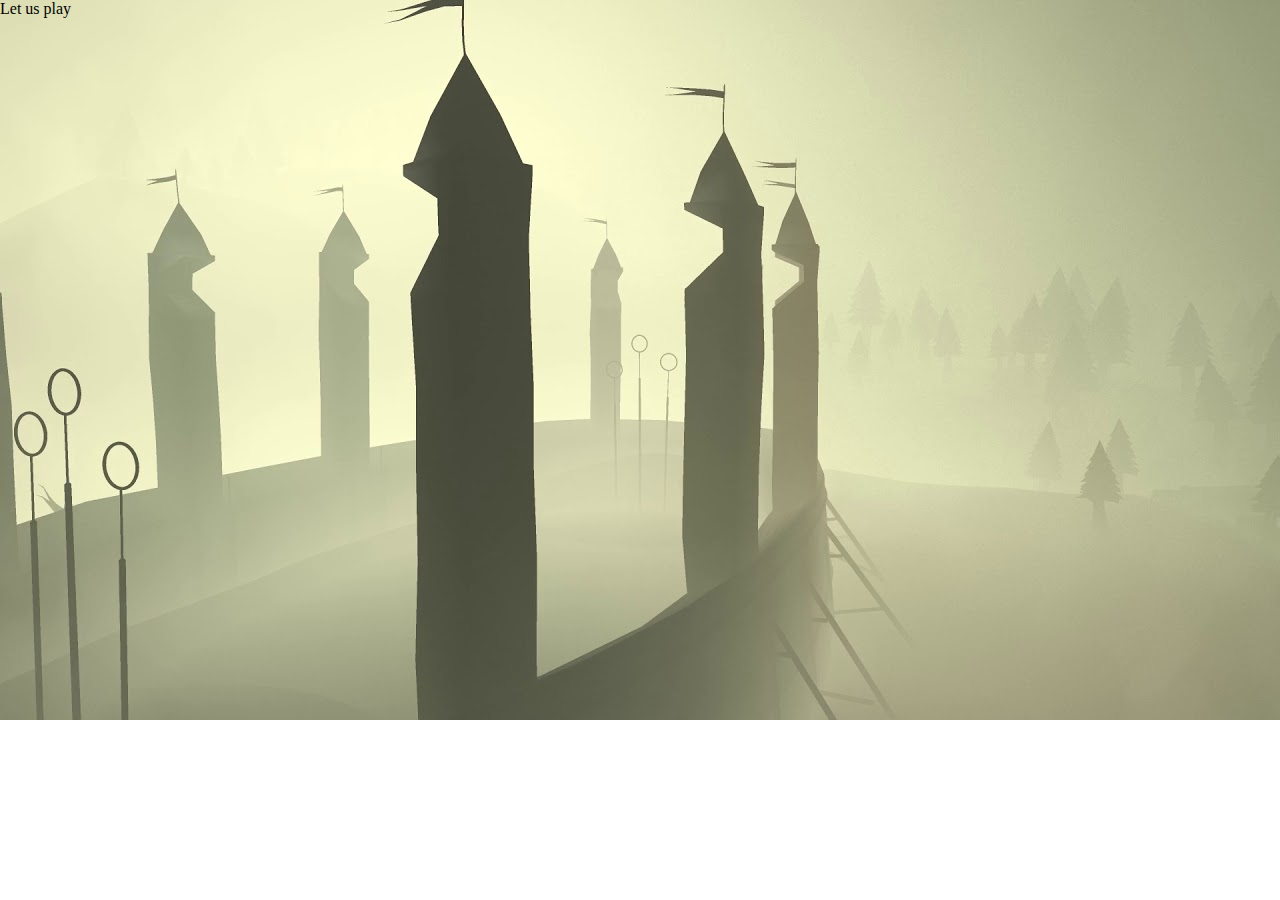
==== game.html @ b83d6b7b "added game.html page where the main game will be executed" ====
<!DOCTYPE html>
<html lang="en">
<head>
    <meta charset="UTF-8">
    <meta http-equiv="X-UA-Compatible" content="IE=edge">
    <meta name="viewport" content="width=device-width, initial-scale=1.0">
    <title>Quidditch Game</title>
    <link rel="stylesheet" href="./styles/main.css">
</head>
<body>
    Let us play











    <script src="./scripts/main.js"></script>
</body>
</html>
---- styles/main.css ----
body{
    margin: 0;
    padding: 0;
    background-image: url("../images/maxresdefault.jpg");
    overflow: hidden;
    background-repeat: no-repeat;


}
h1{
    text-align: center;
    text-transform: uppercase;
    color: red;
    font-size: 50px;
}
#instructions{
    display: flex;
    flex-direction: column;
    justify-content: center;
    align-items: center;
}
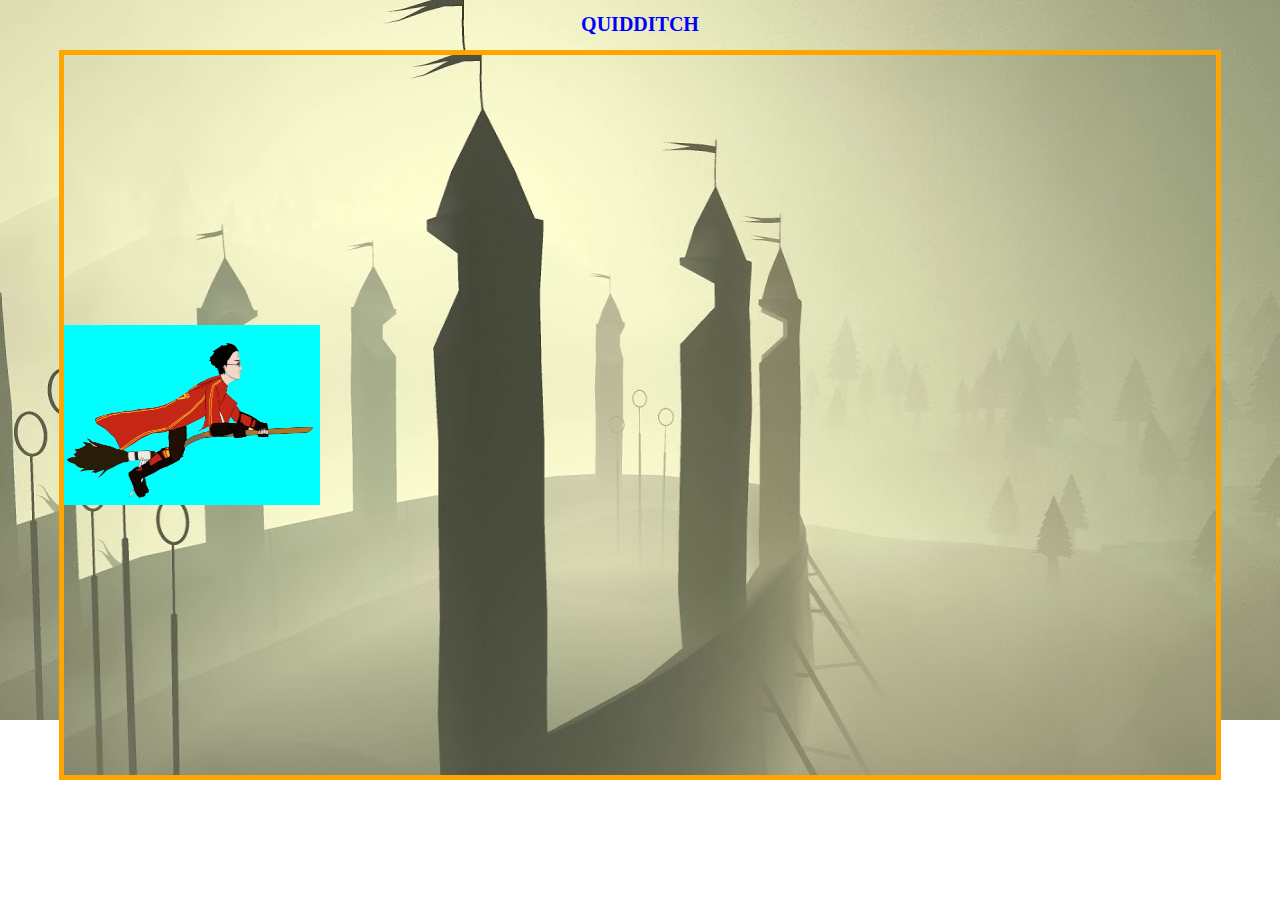
==== commit 85e53754: "implemented player creation and movement of player up or down wise." ====
--- a/game.html
+++ b/game.html
@@ -7,9 +7,12 @@
     <title>Quidditch Game</title>
     <link rel="stylesheet" href="./styles/main.css">
 </head>
-<body>
-    Let us play
-
+<body id ="game-body">
+    
+<h1>Quidditch</h1>
+<div id ="board" class ="game">
+     <!--<div id ="player"></div> -->
+</div>
 
 
 
--- a/styles/main.css
+++ b/styles/main.css
@@ -7,6 +7,7 @@
 
 
 }
+
 h1{
     text-align: center;
     text-transform: uppercase;
@@ -18,4 +19,32 @@
     flex-direction: column;
     justify-content: center;
     align-items: center;
+}
+#game-body{
+    text-align: center;
+    color: blue;
+    font-size: 40px;
+}
+#game-body h1{
+    text-align: center;
+    color: blue;
+    font-size: 20px;
+}
+#board{
+    width: 90vw;
+    height: 80vh;
+    border: 5px solid orange;
+    margin: auto;
+    position: relative;
+    background-image: url("../images/maxresdefault.jpg");
+    background-size: 90vw 80vh;
+    display: flex;
+}
+#player{
+    width: 20vw;
+    height: 20vh;
+    background-image: url("../images/23568-1-harry-potter-broom-clipart.png");
+    background-color: aqua;
+    background-size: 20vw 20vh;
+    position:absolute;
 }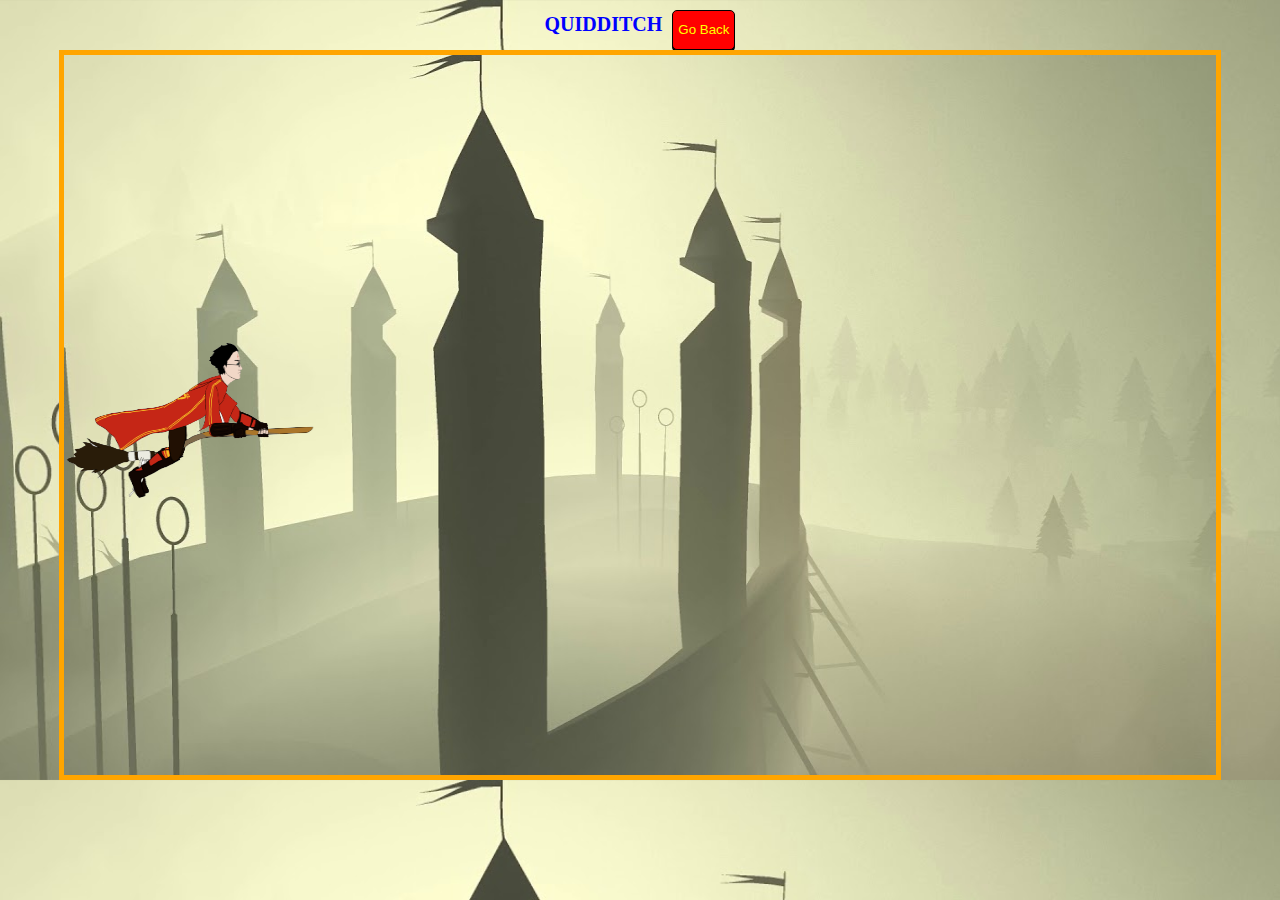
==== commit 5d229c47: "implemented multiple obstacle creation and movements of obstacles" ====
--- a/game.html
+++ b/game.html
@@ -8,8 +8,12 @@
     <link rel="stylesheet" href="./styles/main.css">
 </head>
 <body id ="game-body">
-    
-<h1>Quidditch</h1>
+   <div id ="navbar">
+    <h1>Quidditch</h1>
+    <button id = "game-backbutton"><a href="./index.html"> Go Back</a></button>
+   </div> 
+
+
 <div id ="board" class ="game">
      <!--<div id ="player"></div> -->
 </div>
--- a/styles/main.css
+++ b/styles/main.css
@@ -1,11 +1,10 @@
 body{
     margin: 0;
     padding: 0;
-    background-image: url("../images/maxresdefault.jpg");
+    background-image: url("../images/Hogwarts_Experience_1.jpg");
     overflow: hidden;
-    background-repeat: no-repeat;
-
-
+    background-size: cover;
+    width: 100%;
 }
 
 h1{
@@ -14,21 +13,77 @@
     color: red;
     font-size: 50px;
 }
+h2{
+    text-align: center;
+    text-transform: capitalize;
+    color: red;
+    font-size: 20px;
+}
+ul{
+    display: flex;
+    flex-direction: column;
+}
+ul li{
+ 
+ color: crimson;
+ font-size: 15px;
+ font-weight: bold;
+}
 #instructions{
     display: flex;
     flex-direction: column;
     justify-content: center;
     align-items: center;
 }
+#start-button{
+    background-color: red;
+    padding: 5px;
+    border: 1px solid black;
+    border-radius: 5px;
+    box-shadow:0px 5px ;
+}
+
+#start-button a{
+    text-decoration: none;
+    color: yellow
+}
 #game-body{
+    background-image: url("../images/maxresdefault.jpg");
     text-align: center;
-    color: blue;
+    color: red;
     font-size: 40px;
+}
+#navbar{
+    display: flex;
+    justify-content: center;
 }
 #game-body h1{
     text-align: center;
     color: blue;
     font-size: 20px;
+}
+#game-backbutton {
+    background-color: red;
+    margin-top: 10px;
+    margin-left: 10px;
+    padding: 5px;
+    border : 1px solid black;
+    border-radius: 5px;
+    box-shadow: 0px 2px;
+
+}
+.button :hover{
+cursor: pointer;
+}
+.button :active{
+    margin-top: 5px;
+    color: black;
+     box-shadow: 0px 0px;
+}
+
+#game-backbutton a{
+    color: yellow;
+    text-decoration: none;
 }
 #board{
     width: 90vw;
@@ -44,7 +99,14 @@
     width: 20vw;
     height: 20vh;
     background-image: url("../images/23568-1-harry-potter-broom-clipart.png");
-    background-color: aqua;
+    
     background-size: 20vw 20vh;
     position:absolute;
+}
+#obstacle{
+    width: 10vw;
+    height: 20vh;
+    background-image: url("../images/Bludger-foundable.png");
+    background-size: 10vw 20vh ;
+    position : absolute;
 }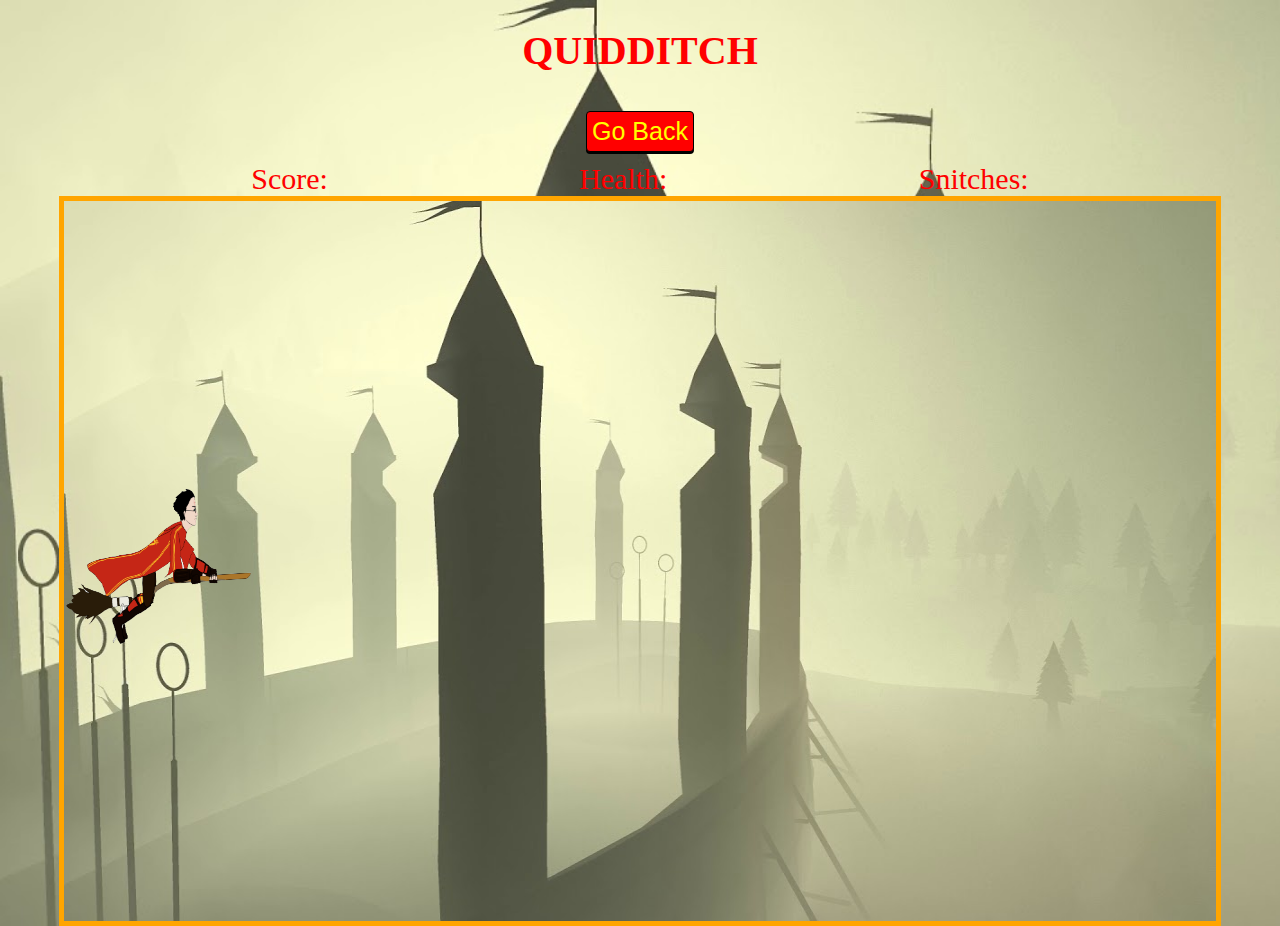
==== commit 6d63c77a: "implemented score generation, final score update in separate page and reward collection" ====
--- a/game.html
+++ b/game.html
@@ -8,24 +8,22 @@
     <link rel="stylesheet" href="./styles/main.css">
 </head>
 <body id ="game-body">
+    <section id = "heading">
+        <h1>Quidditch</h1>
+        <button id = "game-backbutton"><a href="./index.html"> Go Back</a></button>
+    </section>
+   
    <div id ="navbar">
-    <h1>Quidditch</h1>
-    <button id = "game-backbutton"><a href="./index.html"> Go Back</a></button>
+    <div>Score:<span id="score"></span></div>
+    <div>Health: <span id="health"></span></div>
+    <div>Snitches: <span id ="snitch-num"></span></div>
    </div> 
 
 
 <div id ="board" class ="game">
      <!--<div id ="player"></div> -->
+
 </div>
-
-
-
-
-
-
-
-
-
 
     <script src="./scripts/main.js"></script>
 </body>
--- a/styles/main.css
+++ b/styles/main.css
@@ -17,7 +17,7 @@
     text-align: center;
     text-transform: capitalize;
     color: red;
-    font-size: 20px;
+    font-size: 40px;
 }
 ul{
     display: flex;
@@ -26,7 +26,7 @@
 ul li{
  
  color: crimson;
- font-size: 15px;
+ margin: 5px;
  font-weight: bold;
 }
 #instructions{
@@ -34,13 +34,26 @@
     flex-direction: column;
     justify-content: center;
     align-items: center;
+    font-size: 20px;
+    font-family: 'Lucida Sans', 'Lucida Sans Regular', 'Lucida Grande', 'Lucida Sans Unicode', Geneva, Verdana, sans-serif;
 }
+#howtoplay{
+    background-color:beige;
+    border: 2px solid darkslategray;
+    border-radius: 20px;
+    font-size: 20px;
+    font-family: 'Lucida Sans', 'Lucida Sans Regular', 'Lucida Grande', 'Lucida Sans Unicode', Geneva, Verdana, sans-serif;
+}
+
 #start-button{
     background-color: red;
     padding: 5px;
     border: 1px solid black;
     border-radius: 5px;
     box-shadow:0px 5px ;
+    margin: 30px;
+    padding: 10px;
+    font-size: 30px;
 }
 
 #start-button a{
@@ -51,27 +64,38 @@
     background-image: url("../images/maxresdefault.jpg");
     text-align: center;
     color: red;
-    font-size: 40px;
+    font-size: 30px;
 }
+
 #navbar{
     display: flex;
-    justify-content: center;
+    justify-content: space-evenly;
+    height: auto;
 }
+#score{
+    font-size: 30px;
+    display: inline-flex;
+
+}
+
 #game-body h1{
     text-align: center;
-    color: blue;
-    font-size: 20px;
+    color: red;
+    font-size: 40px;
 }
 #game-backbutton {
     background-color: red;
-    margin-top: 10px;
-    margin-left: 10px;
+    margin: 10px;
+
+   
     padding: 5px;
     border : 1px solid black;
-    border-radius: 5px;
+    border-radius: 4px;
     box-shadow: 0px 2px;
+    font-size: 25px;
+        font-family: 'Lucida Sans', 'Lucida Sans Regular', 'Lucida Grande', 'Lucida Sans Unicode', Geneva, Verdana, sans-serif;
+    }
 
-}
 .button :hover{
 cursor: pointer;
 }
@@ -96,11 +120,11 @@
     display: flex;
 }
 #player{
-    width: 20vw;
+    width: 15vw;
     height: 20vh;
     background-image: url("../images/23568-1-harry-potter-broom-clipart.png");
     
-    background-size: 20vw 20vh;
+    background-size: 15vw 20vh;
     position:absolute;
 }
 #obstacle{
@@ -108,5 +132,68 @@
     height: 20vh;
     background-image: url("../images/Bludger-foundable.png");
     background-size: 10vw 20vh ;
+    
     position : absolute;
-}+}
+#snitch{
+    width : 10vw;
+    height: 10vh;
+    background-image: url("../images/snitch_transparent.png");
+    background-size: 10vw 10vh;
+    position: absolute;
+    background-color: aqua;
+}
+#points{
+    display : flex;
+    justify-content: space-around;
+    color:red;
+    border: 2px solid red;
+    border-radius: 30px;
+    margin : 20px;
+    background-color:lemonchiffon;
+    
+    }
+    .final-points{
+        font-size: 30px;
+    display: inline-flex;
+    margin-left: 20px;
+    }
+    .final-snitches{
+        font-size: 30px;
+    display: inline-flex;
+    margin-left: 20px;
+    }
+    #button-box{
+        display: flex;
+        justify-content: center;
+    }
+    #try-again-btn{
+        background-color: red;
+        margin-top: 10px;
+        margin-left: 10px;
+        padding: 5px;
+        border : 1px solid black;
+        border-radius: 5px;
+        box-shadow: 0px 2px;
+        font-size: 30px;
+        font-family: 'Lucida Sans', 'Lucida Sans Regular', 'Lucida Grande', 'Lucida Sans Unicode', Geneva, Verdana, sans-serif;
+    }
+    #try-again-btn a{
+        color: yellow;
+        text-decoration: none;
+    }
+    #goback-gameover{
+        background-color: red;
+        margin-top: 10px;
+        margin-left: 10px;
+        padding: 5px;
+        border : 1px solid black;
+        border-radius: 5px;
+        box-shadow: 0px 2px;
+        font-size: 30px;
+        font-family: 'Lucida Sans', 'Lucida Sans Regular', 'Lucida Grande', 'Lucida Sans Unicode', Geneva, Verdana, sans-serif;
+    }
+    #goback-gameover a{
+        color: yellow;
+        text-decoration: none;
+    }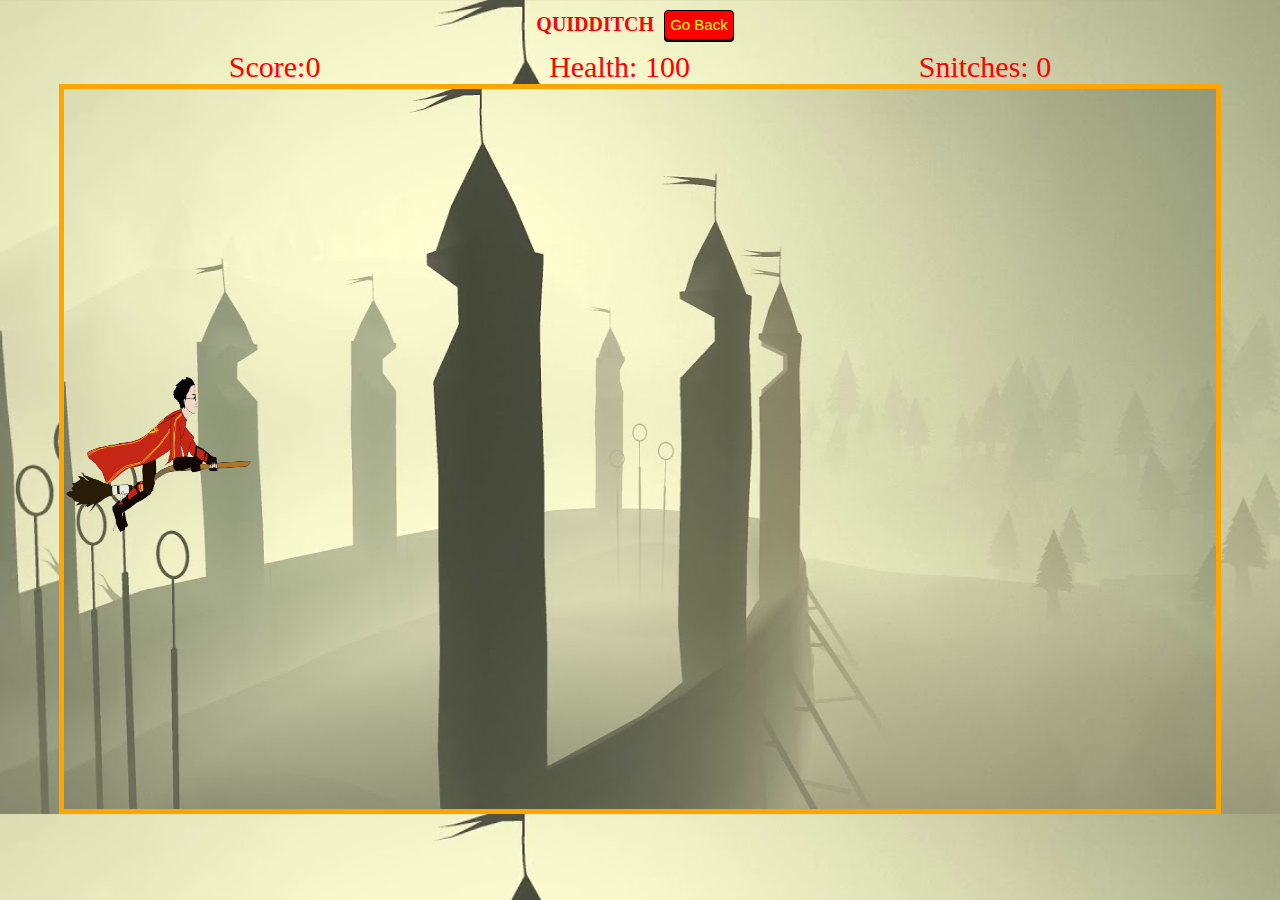
==== commit d24d175c: "Added sounds and added 2 Levels for the game" ====
--- a/game.html
+++ b/game.html
@@ -22,9 +22,7 @@
 
 <div id ="board" class ="game">
      <!--<div id ="player"></div> -->
-
 </div>
-
     <script src="./scripts/main.js"></script>
 </body>
 </html>--- a/styles/main.css
+++ b/styles/main.css
@@ -1,199 +1,239 @@
-body{
-    margin: 0;
-    padding: 0;
-    background-image: url("../images/Hogwarts_Experience_1.jpg");
-    overflow: hidden;
-    background-size: cover;
-    width: 100%;
-}
-
-h1{
-    text-align: center;
-    text-transform: uppercase;
-    color: red;
-    font-size: 50px;
-}
-h2{
-    text-align: center;
-    text-transform: capitalize;
-    color: red;
-    font-size: 40px;
-}
-ul{
-    display: flex;
-    flex-direction: column;
-}
-ul li{
- 
- color: crimson;
- margin: 5px;
- font-weight: bold;
-}
-#instructions{
-    display: flex;
-    flex-direction: column;
-    justify-content: center;
+body {
+  margin: 0;
+  padding: 0;
+  background-image: url("../images/Hogwarts_Experience_1.jpg");
+  overflow: hidden;
+  background-size: cover;
+  width: 100%;
+}
+
+h1 {
+  text-align: center;
+  text-transform: uppercase;
+  color: red;
+  font-size: 30px;
+}
+h2 {
+  text-align: center;
+  text-transform: capitalize;
+  color: red;
+  font-size: 20px;
+}
+ul {
+  display: flex;
+  flex-direction: column;
+}
+ul li {
+  color: crimson;
+  margin: 5px;
+  font-weight: bold;
+}
+#instructions {
+  display: flex;
+  flex-direction: column;
+  justify-content: center;
+  align-items: center;
+  font-size: 15px;
+  font-family: "Lucida Sans", "Lucida Sans Regular", "Lucida Grande",
+    "Lucida Sans Unicode", Geneva, Verdana, sans-serif;
+}
+#howtoplay {
+  background-color: beige;
+  border: 2px solid darkslategray;
+  border-radius: 20px;
+  font-size: 15px;
+  font-family: "Lucida Sans", "Lucida Sans Regular", "Lucida Grande",
+    "Lucida Sans Unicode", Geneva, Verdana, sans-serif;
+}
+
+#start-button {
+  background-color: red;
+  padding: 5px;
+  border: 1px solid black;
+  border-radius: 5px;
+  box-shadow: 0px 5px;
+  margin: 5px;
+  padding: 5px;
+  font-size: 15px;
+}
+
+#start-button a {
+  text-decoration: none;
+  color: yellow;
+}
+#game-body {
+  background-image: url("../images/maxresdefault.jpg");
+  text-align: center;
+  color: red;
+  font-size: 30px;
+}
+
+#navbar {
+  display: flex;
+  justify-content: space-evenly;
+  height: auto;
+}
+#score {
+  font-size: 30px;
+  display: inline-flex;
+}
+#heading {
+  display: inline-flex;
+}
+#game-body h1 {
+  text-align: center;
+  color: red;
+  font-size: 20px;
+}
+#game-backbutton {
+  background-color: red;
+  margin: 10px;
+
+  padding: 5px;
+  border: 1px solid black;
+  border-radius: 4px;
+  box-shadow: 0px 2px;
+  font-size: 15px;
+  font-family: "Lucida Sans", "Lucida Sans Regular", "Lucida Grande",
+    "Lucida Sans Unicode", Geneva, Verdana, sans-serif;
+}
+
+.button :hover {
+  cursor: pointer;
+}
+.button :active {
+  margin-top: 5px;
+  color: black;
+  box-shadow: 0px 0px;
+}
+
+#game-backbutton a {
+  color: yellow;
+  text-decoration: none;
+}
+#board {
+  width: 90vw;
+  height: 80vh;
+  border: 5px solid orange;
+  margin: auto;
+  position: relative;
+  background-image: url("../images/maxresdefault.jpg");
+  background-size: 90vw 80vh;
+  display: flex;
+}
+#player {
+  width: 15vw;
+  height: 20vh;
+  background-image: url("../images/23568-1-harry-potter-broom-clipart.png");
+
+  background-size: 15vw 20vh;
+  position: absolute;
+}
+#obstacle {
+  width: 10vw;
+  height: 20vh;
+  background-image: url("../images/Bludger-foundable.png");
+  background-size: 10vw 20vh;
+
+  position: absolute;
+}
+
+#dementor {
+  width: 10vw;
+  height: 20vh;
+  background-image: url("../images/dementor-removebg-preview.png");
+  background-size: 10vw 20vh;
+
+  position: absolute;
+}
+#snitch {
+  width: 10vw;
+  height: 10vh;
+  background-image: url("../images/snitch_transparent.png");
+  background-size: 10vw 10vh;
+  position: absolute;
+  background-color: aqua;
+}
+#points {
+  display: flex;
+  justify-content: space-around;
+  color: red;
+  border: 2px solid red;
+  border-radius: 30px;
+  margin: 20px;
+  background-color: lemonchiffon;
+}
+#levelup{
+    display: none;
     align-items: center;
-    font-size: 20px;
-    font-family: 'Lucida Sans', 'Lucida Sans Regular', 'Lucida Grande', 'Lucida Sans Unicode', Geneva, Verdana, sans-serif;
-}
-#howtoplay{
-    background-color:beige;
-    border: 2px solid darkslategray;
-    border-radius: 20px;
-    font-size: 20px;
-    font-family: 'Lucida Sans', 'Lucida Sans Regular', 'Lucida Grande', 'Lucida Sans Unicode', Geneva, Verdana, sans-serif;
-}
-
-#start-button{
-    background-color: red;
-    padding: 5px;
-    border: 1px solid black;
-    border-radius: 5px;
-    box-shadow:0px 5px ;
-    margin: 30px;
-    padding: 10px;
-    font-size: 30px;
-}
-
-#start-button a{
-    text-decoration: none;
-    color: yellow
-}
-#game-body{
-    background-image: url("../images/maxresdefault.jpg");
-    text-align: center;
-    color: red;
-    font-size: 30px;
-}
-
-#navbar{
-    display: flex;
-    justify-content: space-evenly;
-    height: auto;
-}
-#score{
-    font-size: 30px;
+    width: 60vw;
+    height: 40vh;
+    align-items: center;
+    background-image: url("../images/levelup.png");
+    background-size: 60vw 40vh;
+    z-index: 2;
+}
+.final-points {
+  font-size: 30px;
+  display: inline-flex;
+  margin-left: 20px;
+}
+.final-snitches {
+  font-size: 30px;
+  display: inline-flex;
+  margin-left: 20px;
+}
+#audio{
     display: inline-flex;
-
-}
-
-#game-body h1{
-    text-align: center;
-    color: red;
-    font-size: 40px;
-}
-#game-backbutton {
-    background-color: red;
-    margin: 10px;
-
-   
-    padding: 5px;
-    border : 1px solid black;
-    border-radius: 4px;
-    box-shadow: 0px 2px;
-    font-size: 25px;
-        font-family: 'Lucida Sans', 'Lucida Sans Regular', 'Lucida Grande', 'Lucida Sans Unicode', Geneva, Verdana, sans-serif;
-    }
-
-.button :hover{
-cursor: pointer;
-}
-.button :active{
-    margin-top: 5px;
-    color: black;
-     box-shadow: 0px 0px;
-}
-
-#game-backbutton a{
-    color: yellow;
-    text-decoration: none;
-}
-#board{
-    width: 90vw;
-    height: 80vh;
-    border: 5px solid orange;
-    margin: auto;
-    position: relative;
-    background-image: url("../images/maxresdefault.jpg");
-    background-size: 90vw 80vh;
-    display: flex;
-}
-#player{
-    width: 15vw;
-    height: 20vh;
-    background-image: url("../images/23568-1-harry-potter-broom-clipart.png");
-    
-    background-size: 15vw 20vh;
-    position:absolute;
-}
-#obstacle{
-    width: 10vw;
-    height: 20vh;
-    background-image: url("../images/Bludger-foundable.png");
-    background-size: 10vw 20vh ;
-    
-    position : absolute;
-}
-#snitch{
-    width : 10vw;
-    height: 10vh;
-    background-image: url("../images/snitch_transparent.png");
-    background-size: 10vw 10vh;
-    position: absolute;
-    background-color: aqua;
-}
-#points{
-    display : flex;
     justify-content: space-around;
-    color:red;
-    border: 2px solid red;
-    border-radius: 30px;
-    margin : 20px;
-    background-color:lemonchiffon;
-    
-    }
-    .final-points{
-        font-size: 30px;
-    display: inline-flex;
-    margin-left: 20px;
-    }
-    .final-snitches{
-        font-size: 30px;
-    display: inline-flex;
-    margin-left: 20px;
-    }
-    #button-box{
-        display: flex;
-        justify-content: center;
-    }
-    #try-again-btn{
-        background-color: red;
-        margin-top: 10px;
-        margin-left: 10px;
-        padding: 5px;
-        border : 1px solid black;
-        border-radius: 5px;
-        box-shadow: 0px 2px;
-        font-size: 30px;
-        font-family: 'Lucida Sans', 'Lucida Sans Regular', 'Lucida Grande', 'Lucida Sans Unicode', Geneva, Verdana, sans-serif;
-    }
-    #try-again-btn a{
-        color: yellow;
-        text-decoration: none;
-    }
-    #goback-gameover{
-        background-color: red;
-        margin-top: 10px;
-        margin-left: 10px;
-        padding: 5px;
-        border : 1px solid black;
-        border-radius: 5px;
-        box-shadow: 0px 2px;
-        font-size: 30px;
-        font-family: 'Lucida Sans', 'Lucida Sans Regular', 'Lucida Grande', 'Lucida Sans Unicode', Geneva, Verdana, sans-serif;
-    }
-    #goback-gameover a{
-        color: yellow;
-        text-decoration: none;
-    }+    align-items: center;
+}
+#soundOn{
+    width: min-content;
+    height: min-content;
+    padding: 1px;
+    background-image: url("../images/audio_on.svg");
+}
+#button-box {
+  display: flex;
+  justify-content: center;
+}
+#try-again-btn {
+  background-color: red;
+  margin-top: 10px;
+  margin-left: 10px;
+  padding: 5px;
+  border: 1px solid black;
+  border-radius: 5px;
+  box-shadow: 0px 2px;
+  font-size: 30px;
+  font-family: "Lucida Sans", "Lucida Sans Regular", "Lucida Grande",
+    "Lucida Sans Unicode", Geneva, Verdana, sans-serif;
+}
+#try-again-btn a {
+  color: yellow;
+  text-decoration: none;
+}
+#goback-gameover {
+  background-color: red;
+  margin-top: 10px;
+  margin-left: 10px;
+  padding: 5px;
+  border: 1px solid black;
+  border-radius: 5px;
+  box-shadow: 0px 2px;
+  font-size: 30px;
+  font-family: "Lucida Sans", "Lucida Sans Regular", "Lucida Grande",
+    "Lucida Sans Unicode", Geneva, Verdana, sans-serif;
+}
+#goback-gameover a {
+  color: yellow;
+  text-decoration: none;
+}
+#spell {
+  width: 2vw;
+  height: 0.9vh;
+  background-size: 2vw 0.9vh;
+  position: absolute;
+  background-color: rgb(76, 0, 255);
+}
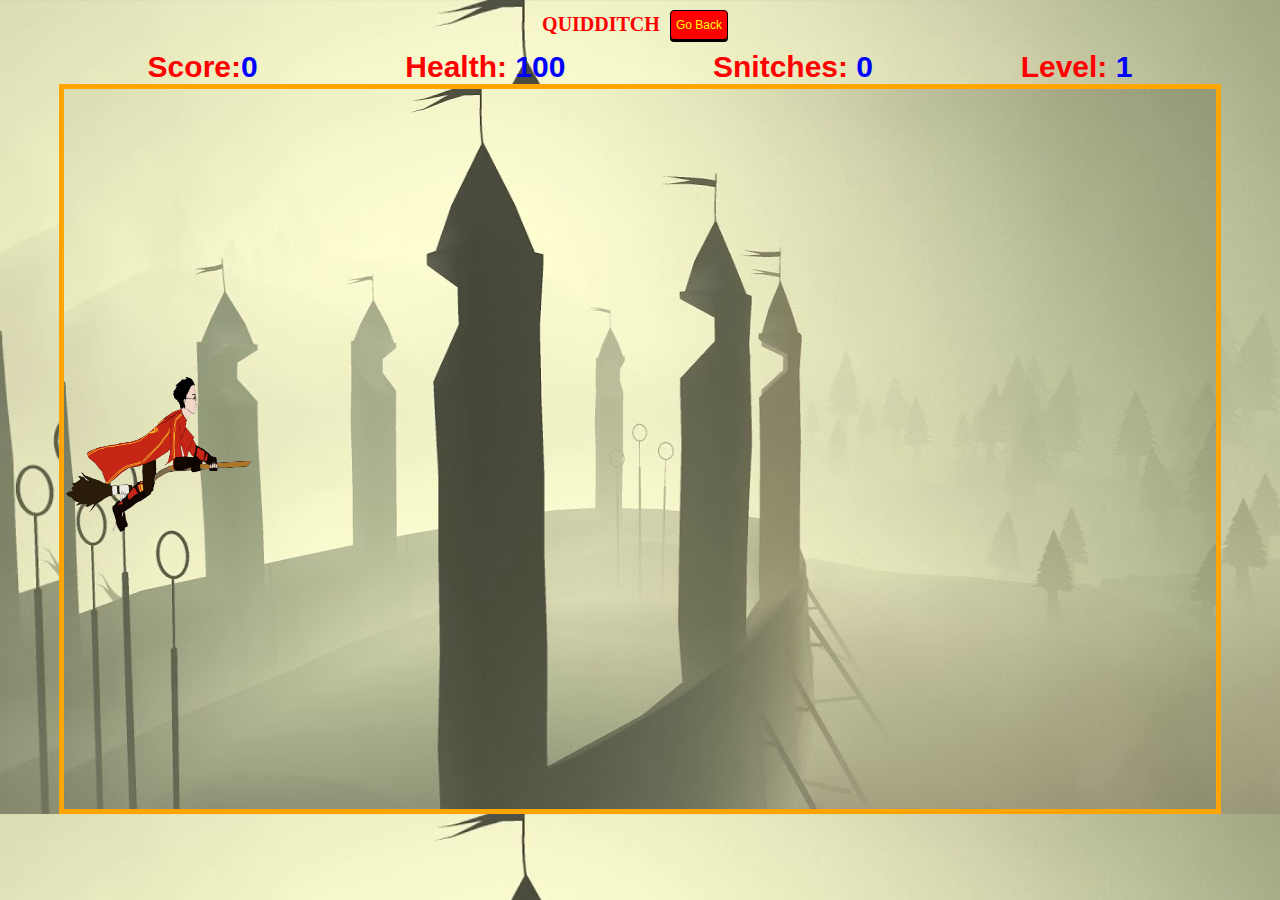
==== commit 6cd86d17: "Implemented additional html, css and optimised js" ====
--- a/game.html
+++ b/game.html
@@ -17,6 +17,7 @@
     <div>Score:<span id="score"></span></div>
     <div>Health: <span id="health"></span></div>
     <div>Snitches: <span id ="snitch-num"></span></div>
+    <div>Level: <span id ="level-num"></span></div>
    </div> 
 
 
--- a/styles/main.css
+++ b/styles/main.css
@@ -5,8 +5,17 @@
   overflow: hidden;
   background-size: cover;
   width: 100%;
-}
-
+  display: flex;
+  flex-direction: column;
+  justify-content: center;
+}
+#title {
+  width: 100vw;
+  height: 17vh;
+  background-image: url("../images/title_game.png");
+  background-repeat: no-repeat;
+  margin-left: 270px;
+}
 h1 {
   text-align: center;
   text-transform: uppercase;
@@ -39,9 +48,11 @@
 }
 #howtoplay {
   background-color: beige;
+  opacity: 0.7;
   border: 2px solid darkslategray;
   border-radius: 20px;
   font-size: 15px;
+  padding: 5px;
   font-family: "Lucida Sans", "Lucida Sans Regular", "Lucida Grande",
     "Lucida Sans Unicode", Geneva, Verdana, sans-serif;
 }
@@ -72,13 +83,33 @@
   display: flex;
   justify-content: space-evenly;
   height: auto;
+  font-weight: bolder;
+  font-family: "Lucida Sans", "Lucida Sans Regular", "Lucida Grande",
+    "Lucida Sans Unicode", Geneva, Verdana, sans-serif;
 }
 #score {
   font-size: 30px;
   display: inline-flex;
+  color: blue;
+}
+#health {
+  font-size: 30px;
+  display: inline-flex;
+  color: blue;
+}
+#snitch-num {
+  font-size: 30px;
+  display: inline-flex;
+  color: blue;
+}
+#level-num {
+  font-size: 30px;
+  display: inline-flex;
+  color: blue;
 }
 #heading {
   display: inline-flex;
+  justify-content: center;
 }
 #game-body h1 {
   text-align: center;
@@ -88,12 +119,11 @@
 #game-backbutton {
   background-color: red;
   margin: 10px;
-
   padding: 5px;
   border: 1px solid black;
   border-radius: 4px;
   box-shadow: 0px 2px;
-  font-size: 15px;
+  font-size: 12px;
   font-family: "Lucida Sans", "Lucida Sans Regular", "Lucida Grande",
     "Lucida Sans Unicode", Geneva, Verdana, sans-serif;
 }
@@ -151,28 +181,55 @@
   height: 10vh;
   background-image: url("../images/snitch_transparent.png");
   background-size: 10vw 10vh;
-  position: absolute;
-  background-color: aqua;
-}
+  background-repeat: no-repeat;
+  position: absolute;
+}
+#levelup {
+  display: none;
+  width: 50vw;
+  height: 40vh;
+  margin-left: 10vw;
+  margin-top: 0vh;
+  justify-content: space-between;
+  position: relative;
+}
+
+#level-img {
+  width: 100%;
+  height: 100%;
+  background-image: url("../images/LevelUp.gif");
+  background-size: 50vw 40vh;
+  background-repeat: no-repeat;
+  position: absolute;
+}
+
+#level-text {
+  width: 45.6vw;
+  border: 0.2vw solid red;
+  background-color: black;
+  text-align: center;
+  font-size: 2vw;
+  color: gold;
+  text-transform: uppercase;
+  padding-left: 2vw;
+  padding-right: 2vw;
+  margin-top: 40vh;
+  font-family: "Lucida Sans", "Lucida Sans Regular", "Lucida Grande",
+    "Lucida Sans Unicode", Geneva, Verdana, sans-serif;
+  position: absolute;
+}
+
 #points {
   display: flex;
   justify-content: space-around;
+  width: 50%;
   color: red;
   border: 2px solid red;
   border-radius: 30px;
-  margin: 20px;
+  margin-left: 25vw;
   background-color: lemonchiffon;
 }
-#levelup{
-    display: none;
-    align-items: center;
-    width: 60vw;
-    height: 40vh;
-    align-items: center;
-    background-image: url("../images/levelup.png");
-    background-size: 60vw 40vh;
-    z-index: 2;
-}
+
 .final-points {
   font-size: 30px;
   display: inline-flex;
@@ -183,16 +240,16 @@
   display: inline-flex;
   margin-left: 20px;
 }
-#audio{
-    display: inline-flex;
-    justify-content: space-around;
-    align-items: center;
-}
-#soundOn{
-    width: min-content;
-    height: min-content;
-    padding: 1px;
-    background-image: url("../images/audio_on.svg");
+#audio {
+  display: inline-flex;
+  justify-content: space-around;
+  align-items: center;
+}
+#soundOn {
+  width: min-content;
+  height: min-content;
+  padding: 1px;
+  background-image: url("../images/audio_on.svg");
 }
 #button-box {
   display: flex;
